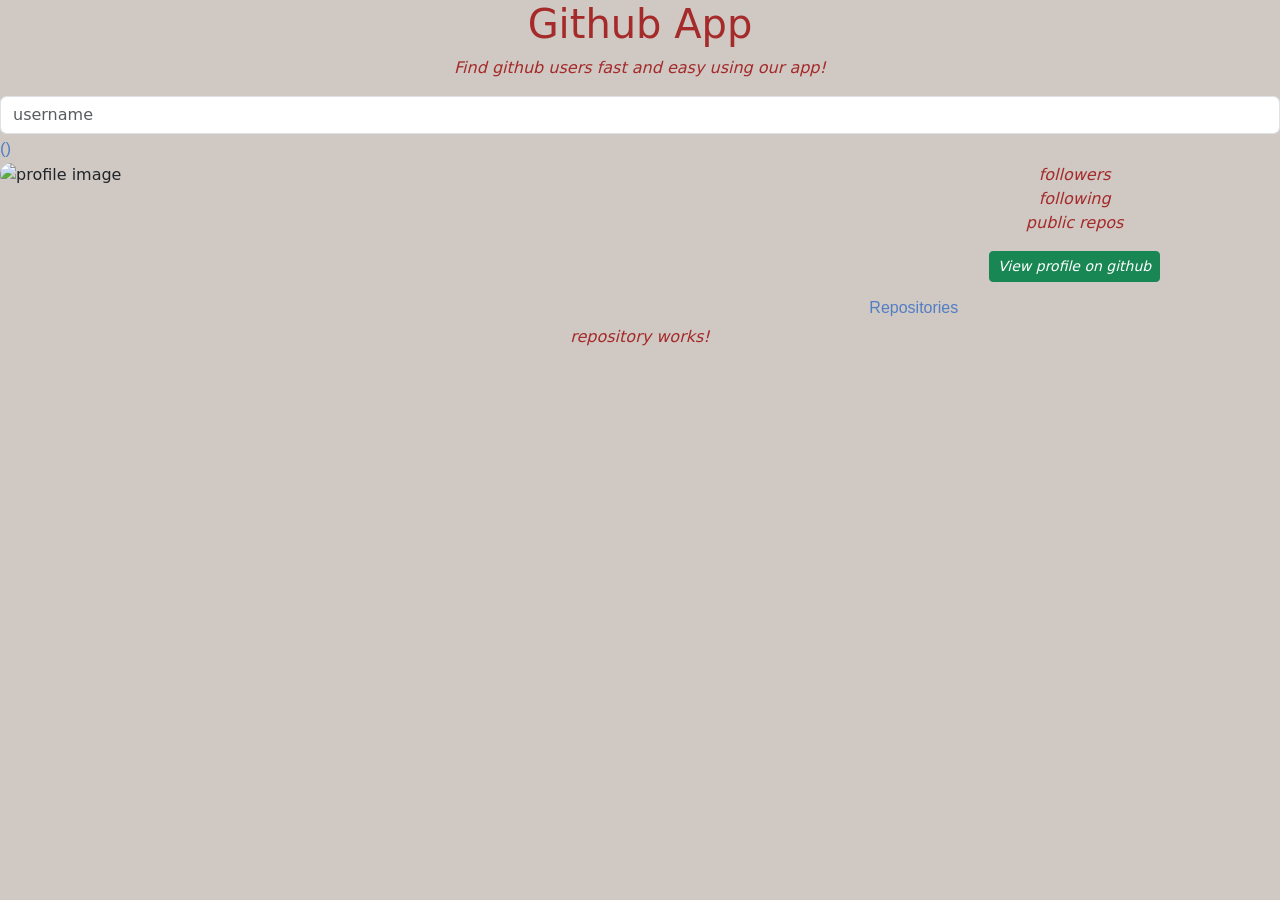
==== index.html @ f51bb60d "Auto-generated commit [ci skip]" ====
<!DOCTYPE html><html lang="en"><head>
  <meta charset="utf-8">
  <title>Github</title>
  <base href="https://Norah-Waswala.github.io/account-github/">
  <meta name="viewport" content="width=device-width, initial-scale=1">
  <link rel="icon" type="image/x-icon" href="favicon.ico">
  <!-- CSS only -->
<link href="https://cdn.jsdelivr.net/npm/bootstrap@5.1.3/dist/css/bootstrap.min.css" rel="stylesheet" integrity="sha384-1BmE4kWBq78iYhFldvKuhfTAU6auU8tT94WrHftjDbrCEXSU1oBoqyl2QvZ6jIW3" crossorigin="anonymous">
<style>body{background-color:#cfc8c3}</style><link rel="stylesheet" href="styles.f969b59ffc2ce3f1.css" media="print" onload="this.media='all'"><noscript><link rel="stylesheet" href="styles.f969b59ffc2ce3f1.css"></noscript></head>
<body>
  <app-root></app-root>
  <!-- JavaScript Bundle with Popper -->
<script src="https://cdn.jsdelivr.net/npm/bootstrap@5.1.3/dist/js/bootstrap.bundle.min.js" integrity="sha384-ka7Sk0Gln4gmtz2MlQnikT1wXgYsOg+OMhuP+IlRH9sENBO0LRn5q+8nbTov4+1p" crossorigin="anonymous"></script>
<script src="runtime.d91aaf34cb5d6a48.js" type="module"></script><script src="polyfills.ba1e2eea1941c49c.js" type="module"></script><script src="main.9b0683d73f92a704.js" type="module"></script>

</body></html>
---- styles.f969b59ffc2ce3f1.css ----
body{background-color:#cfc8c3}h1{text-align:center;color:brown}p{text-align:center;font-style:oblique;color:brown}
---- styles.f969b59ffc2ce3f1.css ----
body{background-color:#cfc8c3}h1{text-align:center;color:brown}p{text-align:center;font-style:oblique;color:brown}
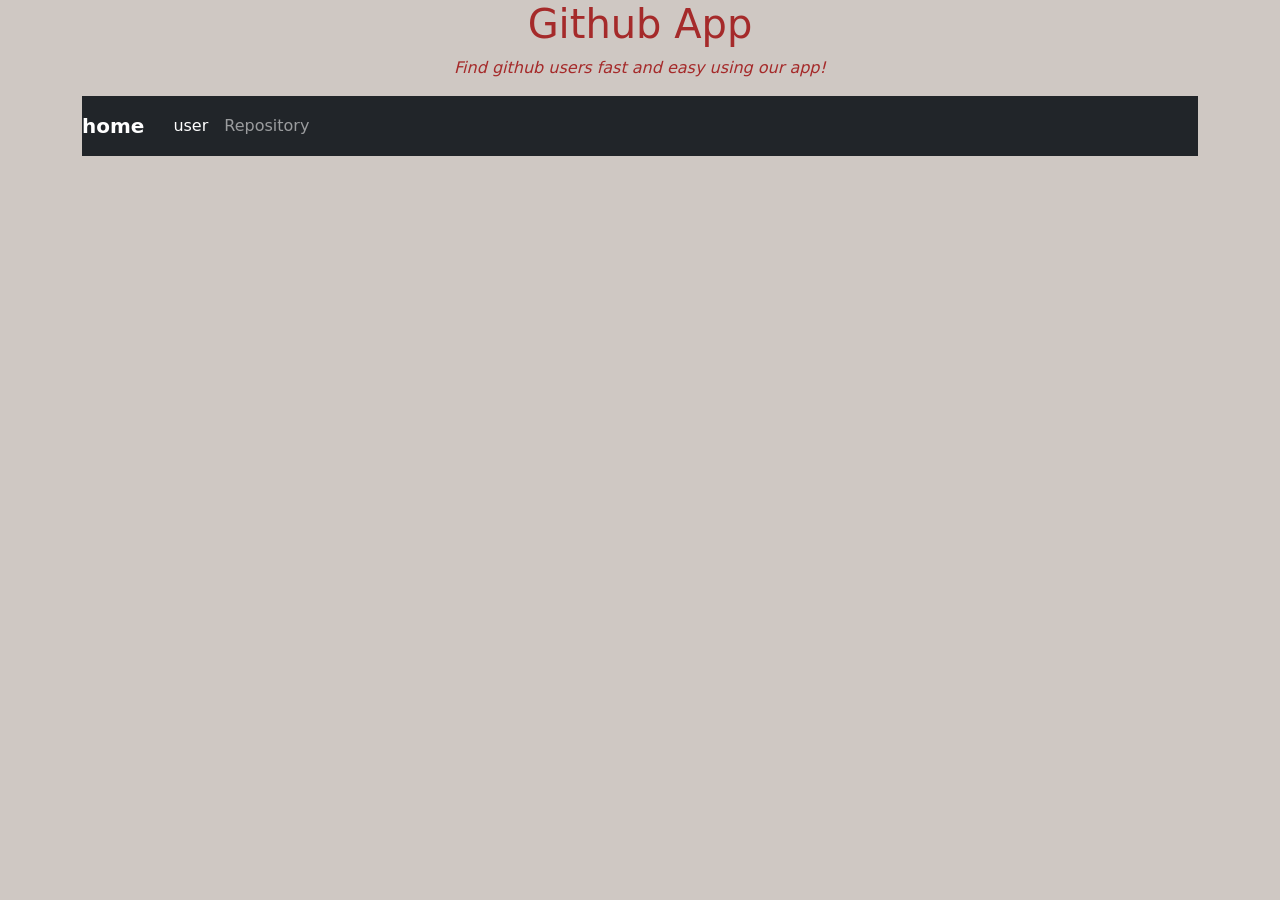
==== commit d3728a57: "Auto-generated commit [ci skip]" ====
--- a/index.html
+++ b/index.html
@@ -11,6 +11,6 @@
   <app-root></app-root>
   <!-- JavaScript Bundle with Popper -->
 <script src="https://cdn.jsdelivr.net/npm/bootstrap@5.1.3/dist/js/bootstrap.bundle.min.js" integrity="sha384-ka7Sk0Gln4gmtz2MlQnikT1wXgYsOg+OMhuP+IlRH9sENBO0LRn5q+8nbTov4+1p" crossorigin="anonymous"></script>
-<script src="runtime.d91aaf34cb5d6a48.js" type="module"></script><script src="polyfills.ba1e2eea1941c49c.js" type="module"></script><script src="main.9b0683d73f92a704.js" type="module"></script>
+<script src="runtime.d91aaf34cb5d6a48.js" type="module"></script><script src="polyfills.ba1e2eea1941c49c.js" type="module"></script><script src="main.135e0a86b242de90.js" type="module"></script>
 
 </body></html>
